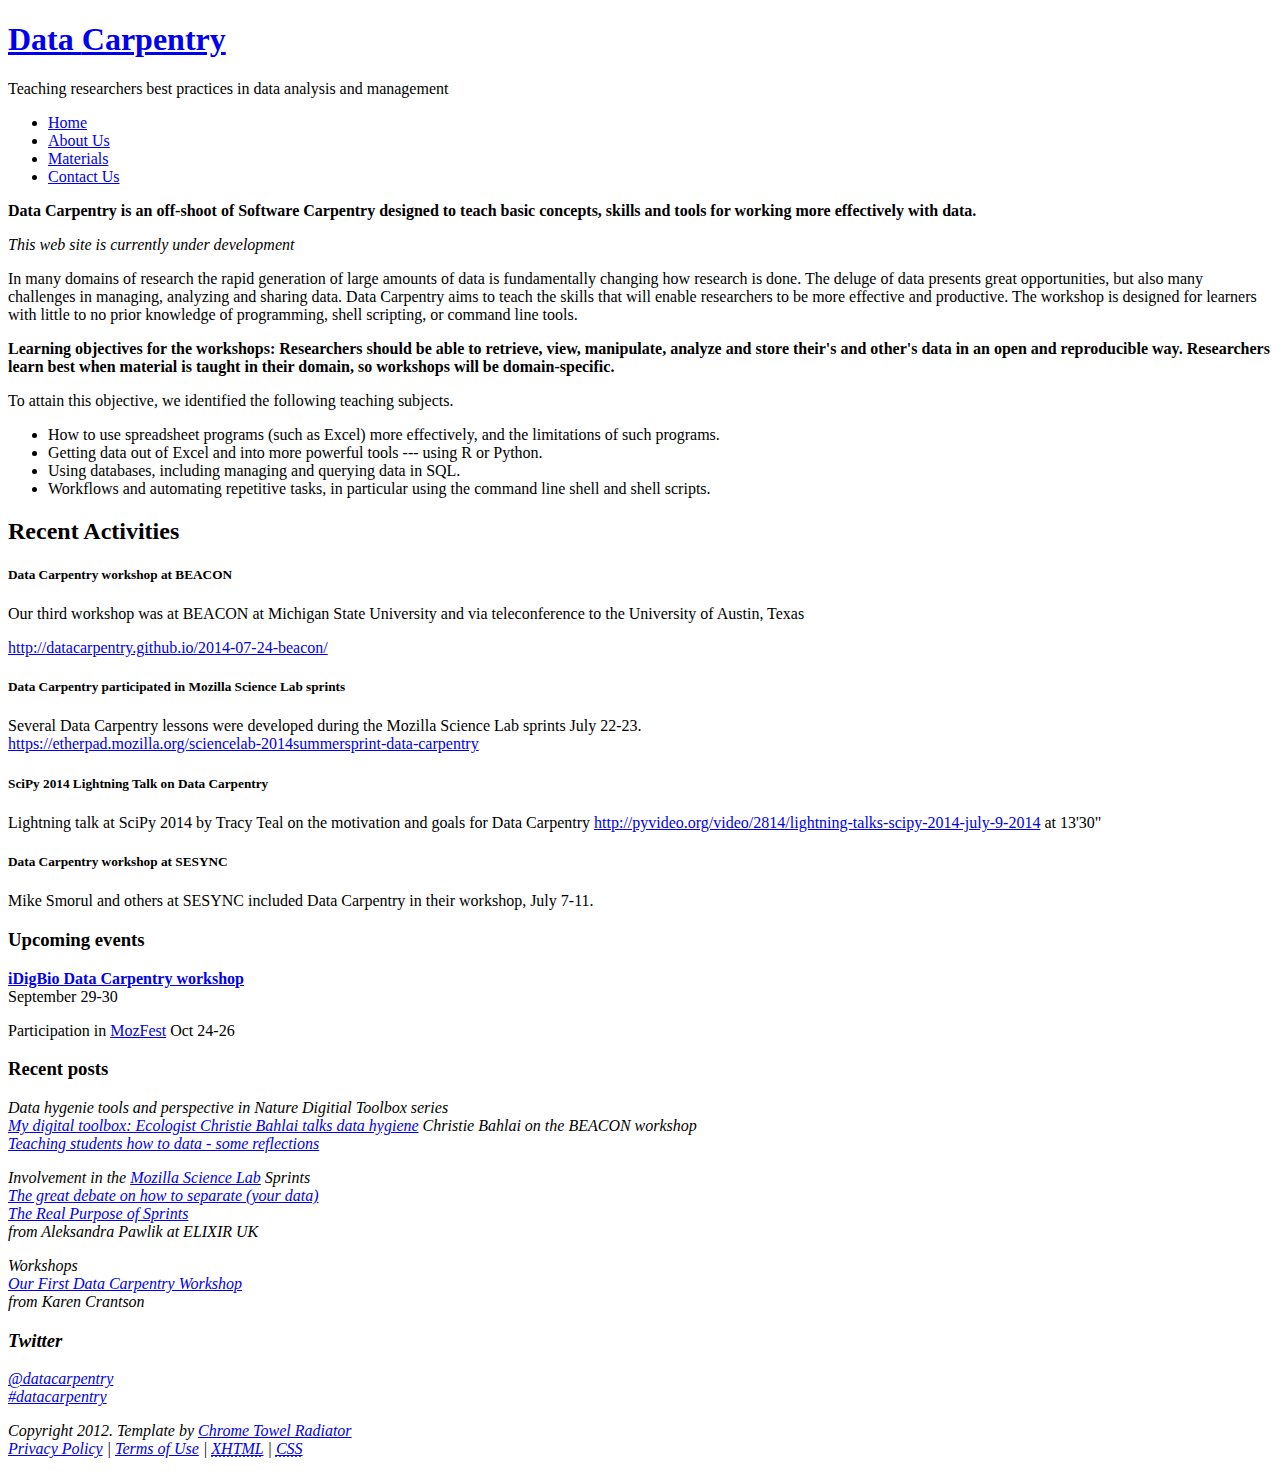
==== index.html @ efae6ca2 "added link to Nature Toolbox post" ====
<!DOCTYPE html PUBLIC "-//W3C//DTD XHTML 1.0 Transitional//EN" "http://www.w3.org/TR/xhtml1/DTD/xhtml1-transitional.dtd">
<html xmlns="http://www.w3.org/1999/xhtml">
<head>
<meta http-equiv="Content-Type" content="text/html; charset=utf-8" />
<title>Data Carpentry</title>
<link rel="stylesheet" href="css/reset.css" type="text/css" media="screen" />
	<link rel="stylesheet" href="css/style.css" type="text/css" media="screen" />
	<link rel="stylesheet" href="css/grid.css" type="text/css" media="screen" />
    	
</head>

<body>
<div id="wrapper">
	<div id="header">
    	<div class="inner container_12 clearfix">
        	<div id="logo" class="grid_10">
            	<h1><a href="index.html" title="Data Carpentry home">Data <span class="black">Carpentry</span></a></h1>
                <p id="slogan">Teaching researchers best practices in data analysis and management</p>
            </div><!-- end logo -->
            
           
        </div><!-- end header inner -->
    </div><!-- end header -->
	
	 <div id="nav" class="container_12 clearfix">
            	<ul>
					<li><a href="#">Home</a></li>
					<li><a href="about.html">About Us</a></li>
					<li><a href="https://github.com/swcarpentry/datacarpentry">Materials</a></li>
					<li><a href="#">Contact Us</a></li>
				</ul>
            </div><!-- end nav -->
    
    
   
    
    <div id="content">
    	<div class="inner container_12 clearfix">
        	<div id="main" class="grid_8">

<p><strong>
Data Carpentry is an off-shoot of Software Carpentry designed to teach basic concepts, skills 
and tools for working more effectively with data.

</strong></p>

<p><i>This web site is currently under development</i>
<!--
<br><b><a href=https://etherpad.mozilla.org/sciencelab-2014summersprint-data-carpentry>Information on Data Carpentry sprints</a></b>
-->
<p>In many domains of research the rapid generation of large
amounts of data is fundamentally changing how research is done. The deluge of data presents great
opportunities, but also many challenges in managing, analyzing and
sharing data. Data Carpentry aims to teach the 
skills that will enable researchers to be more effective and
productive. 
The workshop is designed for learners with little to no prior knowledge of
programming, shell scripting, or command line tools.
</p>

<p>
<strong>Learning objectives for the workshops: Researchers should be
      able to retrieve, view, manipulate, analyze and store their's and
      other's data in an open and reproducible way. Researchers learn best
      when material is taught in their domain, so workshops will be domain-specific.
</strong>
</p>
<p>
To attain this objective, we identified the following teaching subjects.
<ul>
<li> How to use spreadsheet programs (such as Excel) more effectively, and the limitations of such programs.
<li> Getting data out of Excel and into more powerful tools --- using R or Python.
<li> Using databases, including managing and querying data in SQL.
<li> Workflows and automating repetitive tasks, in particular using the command line shell and shell scripts.
</ul>
</p>

			

<div id="home-bottom" class="clearfix">

<h2>Recent Activities</h2>

    <div id="col2" class="grid_7">
        <h5>Data Carpentry workshop at BEACON</h5>
<p>Our third workshop was at BEACON at Michigan State University and via teleconference to the University of Austin, Texas<p>
<a href=http://datacarpentry.github.io/2014-07-24-beacon/>http://datacarpentry.github.io/2014-07-24-beacon/</a>
</p>
</div>
    
    <div id="col2" class="grid_7">
    	<h5>Data Carpentry participated in Mozilla Science Lab sprints</h5>

<p>
Several Data Carpentry lessons were developed during the Mozilla Science Lab sprints July 22-23.
<br><a href=https://etherpad.mozilla.org/sciencelab-2014summersprint-data-carpentry>https://etherpad.mozilla.org/sciencelab-2014summersprint-data-carpentry</a>
</p>
    </div>

   <div id="col2" class="grid_7">
   <h5>SciPy 2014 Lightning Talk on Data Carpentry</h5>
<p>Lightning talk at SciPy 2014 by Tracy Teal on the motivation and goals for Data Carpentry
<a href=http://pyvideo.org/video/2814/lightning-talks-scipy-2014-july-9-2014>http://pyvideo.org/video/2814/lightning-talks-scipy-2014-july-9-2014</a> at 13'30"
</p>
</div>
    
    <div id="col2" class="grid_7">
    	<h5>Data Carpentry workshop at SESYNC</h5>
<p>Mike Smorul and others at SESYNC included Data Carpentry in their workshop, July 7-11.
</p>
</div>

</div><!-- end home-bottom -->
            
            </div><!-- end main -->
            <div id="sidebar" class="grid_4">
            	<div class="inner">
				
<!--
				<img src="images/image1.jpg" alt="image" class="imgborder" />
-->
				
                <div id="address">
					<h3>Upcoming events</h3>
					<p><strong><a href=https://www.idigbio.org/wiki/index.php/Data_Carpentry>iDigBio Data Carpentry workshop</a></strong>
					<br>September 29-30
					<p>Participation in <a href=http://2014.mozillafestival.org>MozFest</a> Oct 24-26
					<h3>Recent posts</h3>
					<i>Data hygenie tools and perspective in Nature Digitial Toolbox series<i>
<br><a href=http://www.nature.com/news/my-digital-toolbox-ecologist-christie-bahlai-talks-data-hygiene-1.15896>My digital toolbox: Ecologist Christie Bahlai talks data hygiene</a>
					<i>Christie Bahlai on the BEACON workshop</i>
					<br><a href=http://practicaldatamanagement.wordpress.com/2014/09/04/teaching-students-how-to-data-some-reflections/>Teaching students how to data - some reflections</a>
					<p><i>Involvement in the <a href=http://mozillascience.org>Mozilla Science Lab</a> Sprints</i>
					<br><a href=https://storify.com/cbahlai/the-great-debate-on-how-to-separate-your-data>The great debate on how to separate (your data)</a>
					<br><a href=http://software-carpentry.org/blog/2014/08/krakow-sprint.html>The Real Purpose of Sprints</a> <br>from Aleksandra Pawlik at ELIXIR UK
					<p><i>Workshops</i>
					<br><a href=http://software-carpentry.org/blog/2014/05/our-first-data-carpentry-workshop.html>Our First Data Carpentry Workshop</A><br>from Karen Crantson

					<h3>Twitter</h3>
					<a href=http://twiter.com/datacarpentry>@datacarpentry</a>
<br><a href=http://twitter.com/hashtag/datacarpentry/>#datacarpentry</a>


				</div><!-- end address -->
                </div><!-- end sidebar inner -->
            
            </div><!-- end sidebar -->
        </div><!-- end content inner -->
    </div><!-- end content -->
    
    <div id="footer">
    	<div class="inner container_12 clearfix">
        
         <p>Copyright  2012. <!-- Please Do not remove -->Template by <a href="http://www.electrictowelrail.org.uk/chrome-towel-radiator/" target="_blank">Chrome Towel Radiator</a><!-- end --><br />
		<a href="#">Privacy Policy</a> | <a href="#">Terms of Use</a> | <a href="http://validator.w3.org/check/referer" title="This page validates as XHTML 1.0 Transitional"><abbr title="eXtensible HyperText Markup Language">XHTML</abbr></a> | <a href="http://jigsaw.w3.org/css-validator/check/referer?profile=css3" title="This page validates as CSS"><abbr title="Cascading Style Sheets">CSS</abbr></a></p>
        
        </div><!-- end footer inner -->
    </div><!-- end footer -->

</div><!-- end wrapper -->
</body>
</html>
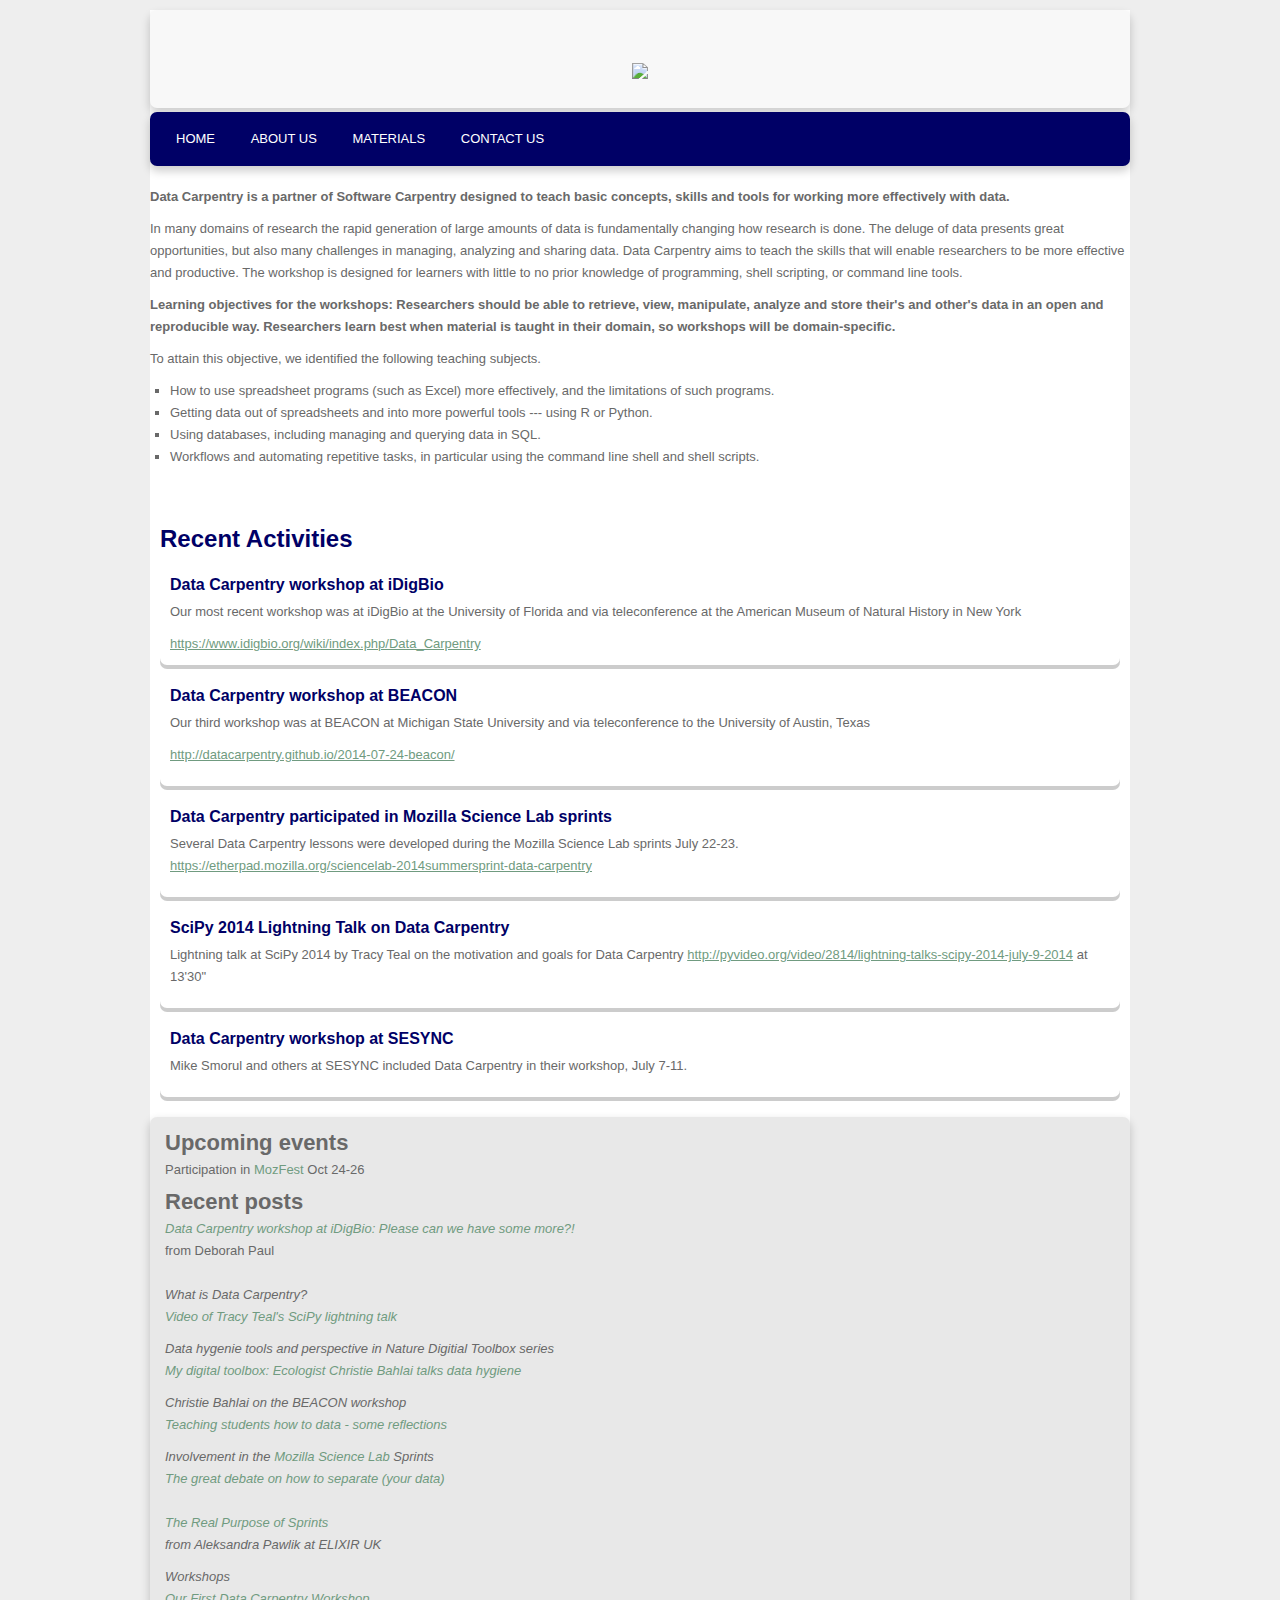
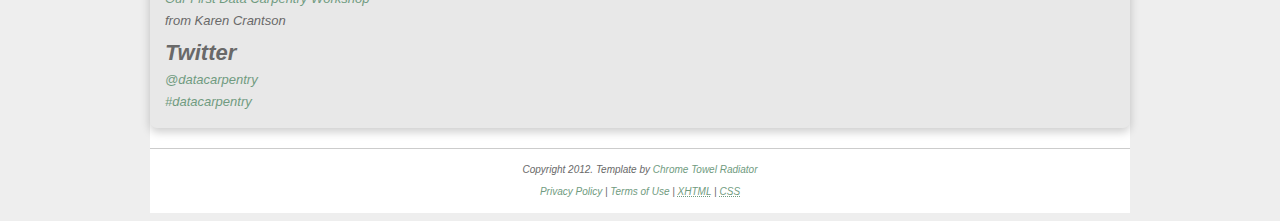
==== commit b018c919: "updated web site with current news and the logo" ====
--- a/index.html
+++ b/index.html
@@ -11,11 +11,14 @@
 
 <body>
 <div id="wrapper">
-	<div id="header">
+	<div id="header" align=center>
     	<div class="inner container_12 clearfix">
-        	<div id="logo" class="grid_10">
+        	<div id="logo" class="grid_12">
+		<img src=images/DC2_logo_small.png>
+<!--
             	<h1><a href="index.html" title="Data Carpentry home">Data <span class="black">Carpentry</span></a></h1>
                 <p id="slogan">Teaching researchers best practices in data analysis and management</p>
+-->
             </div><!-- end logo -->
             
            
@@ -24,10 +27,10 @@
 	
 	 <div id="nav" class="container_12 clearfix">
             	<ul>
-					<li><a href="#">Home</a></li>
+					<li><a href="index.html">Home</a></li>
 					<li><a href="about.html">About Us</a></li>
 					<li><a href="https://github.com/swcarpentry/datacarpentry">Materials</a></li>
-					<li><a href="#">Contact Us</a></li>
+					<li><a href="contact.html">Contact Us</a></li>
 				</ul>
             </div><!-- end nav -->
     
@@ -39,12 +42,12 @@
         	<div id="main" class="grid_8">
 
 <p><strong>
-Data Carpentry is an off-shoot of Software Carpentry designed to teach basic concepts, skills 
+Data Carpentry is a partner of Software Carpentry designed to teach basic concepts, skills 
 and tools for working more effectively with data.
 
 </strong></p>
 
-<p><i>This web site is currently under development</i>
+
 <!--
 <br><b><a href=https://etherpad.mozilla.org/sciencelab-2014summersprint-data-carpentry>Information on Data Carpentry sprints</a></b>
 -->
@@ -69,7 +72,7 @@
 To attain this objective, we identified the following teaching subjects.
 <ul>
 <li> How to use spreadsheet programs (such as Excel) more effectively, and the limitations of such programs.
-<li> Getting data out of Excel and into more powerful tools --- using R or Python.
+<li> Getting data out of spreadsheets and into more powerful tools --- using R or Python.
 <li> Using databases, including managing and querying data in SQL.
 <li> Workflows and automating repetitive tasks, in particular using the command line shell and shell scripts.
 </ul>
@@ -80,6 +83,14 @@
 <div id="home-bottom" class="clearfix">
 
 <h2>Recent Activities</h2>
+
+<div id="col2" class="grid_7">
+<h5>Data Carpentry workshop at iDigBio</h5>
+<p>Our most recent workshop was at iDigBio at the University of 
+Florida and via teleconference at the American Museum of Natural 
+History in New York</p>
+<a href=https://www.idigbio.org/wiki/index.php/Data_Carpentry>https://www.idigbio.org/wiki/index.php/Data_Carpentry</a>
+</div>
 
     <div id="col2" class="grid_7">
         <h5>Data Carpentry workshop at BEACON</h5>
@@ -122,17 +133,21 @@
 				
                 <div id="address">
 					<h3>Upcoming events</h3>
-					<p><strong><a href=https://www.idigbio.org/wiki/index.php/Data_Carpentry>iDigBio Data Carpentry workshop</a></strong>
-					<br>September 29-30
 					<p>Participation in <a href=http://2014.mozillafestival.org>MozFest</a> Oct 24-26
 					<h3>Recent posts</h3>
-					<i>Data hygenie tools and perspective in Nature Digitial Toolbox series<i>
+
+					<a href=https://www.idigbio.org/content/data-carpentry-please-can-we-have-some-more><i>Data Carpentry workshop at iDigBio: Please can we have some more?!</i></a>
+<br>from Deborah Paul
+<p><br>					<i>What is Data Carpentry?
+										<br><a href=https://www.youtube.com/watch?v=SMyto7WHiNs&feature=youtu.be&t=13m>Video of Tracy Teal's SciPy lightning talk</a>
+					
+					<p><i>Data hygenie tools and perspective in Nature Digitial Toolbox series<i>
 <br><a href=http://www.nature.com/news/my-digital-toolbox-ecologist-christie-bahlai-talks-data-hygiene-1.15896>My digital toolbox: Ecologist Christie Bahlai talks data hygiene</a>
-					<i>Christie Bahlai on the BEACON workshop</i>
+					<p><i>Christie Bahlai on the BEACON workshop</i>
 					<br><a href=http://practicaldatamanagement.wordpress.com/2014/09/04/teaching-students-how-to-data-some-reflections/>Teaching students how to data - some reflections</a>
 					<p><i>Involvement in the <a href=http://mozillascience.org>Mozilla Science Lab</a> Sprints</i>
 					<br><a href=https://storify.com/cbahlai/the-great-debate-on-how-to-separate-your-data>The great debate on how to separate (your data)</a>
-					<br><a href=http://software-carpentry.org/blog/2014/08/krakow-sprint.html>The Real Purpose of Sprints</a> <br>from Aleksandra Pawlik at ELIXIR UK
+					<br>&nbsp;<br><a href=http://software-carpentry.org/blog/2014/08/krakow-sprint.html>The Real Purpose of Sprints</a> <br>from Aleksandra Pawlik at ELIXIR UK
 					<p><i>Workshops</i>
 					<br><a href=http://software-carpentry.org/blog/2014/05/our-first-data-carpentry-workshop.html>Our First Data Carpentry Workshop</A><br>from Karen Crantson
 
--- a/css/style.css
+++ b/css/style.css
@@ -0,0 +1,239 @@
+body {
+    background:#EEEEEE;
+    color: #696969;
+    font-family: Arial;
+    font-size: 13px;
+    font-style: normal;
+    letter-spacing: 0;
+    line-height: 22px;
+}
+#wrapper {
+    background-color: #FFFFFF;
+    margin: 0 auto;
+    width: 980px;
+}
+a, a:visited {
+    color: #709B80;
+    text-decoration: none;
+}
+a:hover {
+    color: #E27318;
+    text-decoration: underline;
+}
+a img {
+    border: medium none;
+}
+.imgborder {
+    border: 1px solid #CCCCCC;
+    border-radius: 7px 7px 7px 7px;
+    box-shadow: 0 5px 10px rgba(0, 0, 0, 0.2);
+    padding: 2px;
+}
+a:focus, a:hover, a:active {
+    outline: medium none;
+}
+h1, h2, h3, h4, h5, h6 {
+    color: #000066;
+    font-family: Arial;
+    font-weight: bold;
+    margin: 0 0 5px;
+    padding: 0;
+    text-decoration: none;
+}
+h1 {
+    font-size: 32px;
+    line-height: 34px;
+}
+h2 {
+    font-size: 24px;
+    line-height: 1.3em;
+}
+h2 a, h2 a:visited {
+    color: #444444;
+    text-decoration: none;
+}
+h2 a:hover {
+    color: #CC3300;
+    text-decoration: none;
+}
+h3 {
+    font-size: 22px;
+}
+h4 {
+    font-size: 18px;
+}
+h5 {
+    font-size: 16px;
+}
+h6 {
+    font-size: 14px;
+}
+p {
+    margin: 0;
+    padding: 0 0 10px;
+}
+ul {
+    list-style-type: square;
+    margin: 0;
+    padding: 0 0 15px;
+}
+ul li {
+    list-style-type: square;
+    margin: 0 0 0 20px;
+    padding: 0;
+}
+ul ul {
+    list-style-type: square;
+    margin: 0;
+    padding: 0;
+}
+ol {
+    margin: 0;
+    padding: 0 0 15px;
+}
+ol li {
+    margin: 0 0 0 20px;
+    padding: 0;
+}
+ol ol {
+    margin: 0;
+    padding: 0;
+}
+#header {
+    margin: 0 auto;
+    padding: 0;
+}
+#header .inner {
+    background-color: #F8F8F8;
+    border-radius: 7px 7px 7px 7px;
+    box-shadow: 0 5px 10px rgba(0, 0, 0, 0.2);
+    margin-top: 10px;
+    margin-bottom: 20px;    
+    padding: 16px 0;
+}
+#logo {
+    float: center;
+    margin: 24px 0 0;
+    opacity: 1.1;
+    overflow: hidden;
+    padding: 13px 0;
+}
+#logo h1 {
+    font-family: arial;
+    font-size: 35px;
+    font-weight: normal;
+    line-height: 57px;
+    margin: 0;
+    padding: 0 0 0 20px;
+}
+#logo h1 a {
+    color: #000066;
+    margin: 0;
+    padding: 0;
+    text-decoration: none;
+}
+#logo h1 a:hover {
+    color: #000066;
+    text-decoration: none;
+}
+#logo #slogan {
+    color: #000066;
+    font-size: 19px;
+    font-weight: normal;
+    margin: 0;
+    padding: 0 0 0 30px;
+}
+#nav ul {
+    background-color: #000066;
+    border-radius: 7px 7px 7px 7px;
+    box-shadow: 0 5px 10px rgba(0, 0, 0, 0.2);
+    list-style-type: none;
+    margin: -16px 0 0;
+    padding: 16px 0;
+}
+#nav ul li {
+    display: inline;
+}
+#nav ul li a:link, #nav ul li a:visited {
+    color: #FFFFFF;
+    font-family: arial;
+    padding: 6px;
+    text-align: center;
+    text-decoration: none;
+    text-transform: uppercase;
+}
+#nav ul li a:hover, #nav ul li a:active {    
+    color: #A8A8A8;
+	border-radius:7px;
+}
+#banner .inner h2 {
+    color: #FFFFFF;
+    font-size: 39px;
+    font-style: normal;
+    letter-spacing: 0;
+    line-height: 1.4;
+    padding: 56px 335px 0 46px;
+    text-decoration: none;
+    text-transform: none;
+    word-spacing: 0;
+}
+#content .inner {
+    margin-top: 20px;
+    font-family: arial;
+}
+#main h2 {
+    color: #000066;
+    font-family: arial;
+}
+#home-bottom {
+    margin: 15px 0 0;
+    padding: 15px 0 0;
+}
+#home-bottom h2 {
+    color: #000066;
+    margin-left: 10px;
+}
+#home-bottom a:link, #home-bottom a:visited {
+    color: #709B80;
+    text-decoration: underline;
+}
+#home-bottom a:hover {
+    color: #E27318;
+    text-decoration: none;
+}
+#col1, #col2 {
+    border-radius: 7px 7px 7px 7px;
+    box-shadow: 0 4px 0 rgba(0, 0, 0, 0.2);
+    margin: 10px;
+    padding: 10px;
+}
+#col2 {
+}
+#address {
+    background-color: #E8E8E8;
+    border-radius: 7px 7px 7px 7px;
+    box-shadow: 0 4px 10px rgba(0, 0, 0, 0.2);
+    font-family: arial;
+    color: #696969;
+    margin: 20px 0;
+    padding: 15px;
+}
+#address h3 {
+    font-family: arial;
+    color: #696969;
+}
+#footer {
+    margin-top: 15px;
+}
+#footer .inner {
+    border-top: 1px solid #CCCCCC;
+    font-size: 10px;
+    padding-top: 10px;
+    text-align: center;
+}
+#footer .inner a {
+    text-decoration: none;
+}
+#footer .inner a:hover {
+    text-decoration: underline;
+}
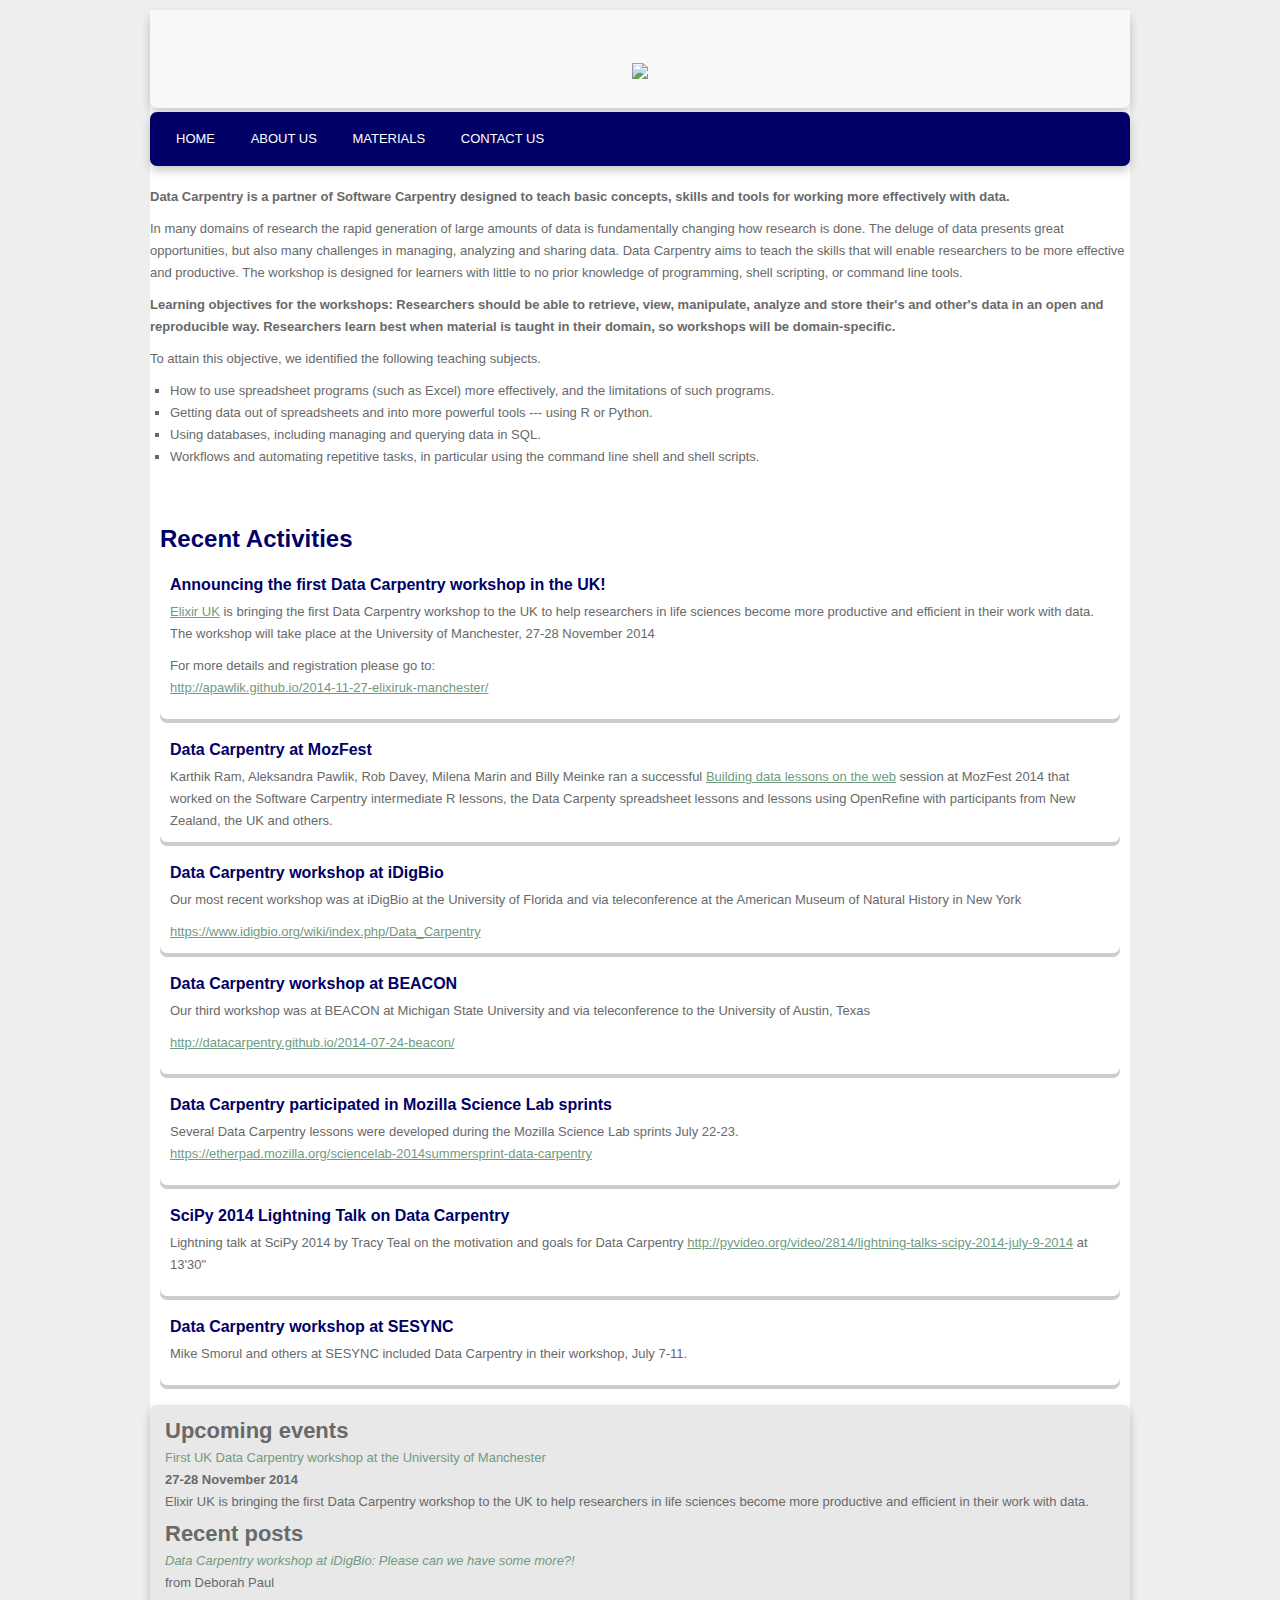
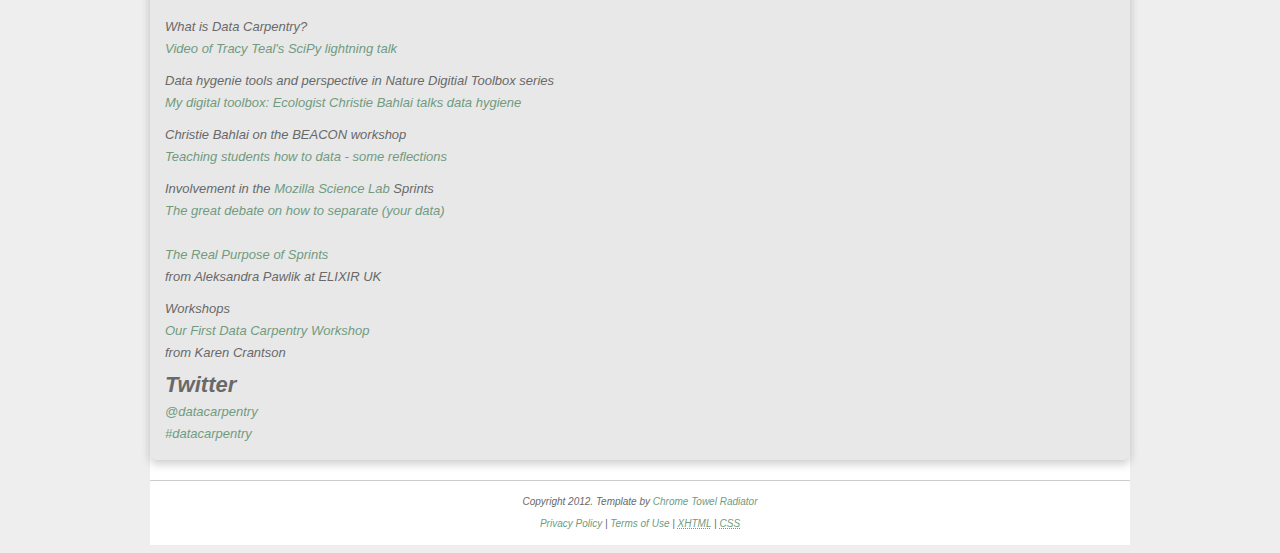
==== commit c47bfee1: "added ELIXIR event to web site and pointer to MozFest session" ====
--- a/index.html
+++ b/index.html
@@ -85,6 +85,25 @@
 <h2>Recent Activities</h2>
 
 <div id="col2" class="grid_7">
+<h5>Announcing the first Data Carpentry workshop in the UK!</h5>
+<p><a href=http://elixir-uk.org>Elixir UK</a> is bringing the first Data Carpentry workshop to the UK to
+help researchers in life sciences become more productive and efficient
+in their work with data.
+The workshop will take place at the University of Manchester, 27-28
+November 2014
+<p>
+For more details and registration please go to:
+<br><a href=http://apawlik.github.io/2014-11-27-elixiruk-manchester/>http://apawlik.github.io/2014-11-27-elixiruk-manchester/</a>
+</div>
+
+<div id="col2" class="grid_7">
+<h5>Data Carpentry at MozFest</h5>
+Karthik Ram, Aleksandra Pawlik, Rob Davey, Milena Marin and Billy Meinke ran a successful
+<a href=https://github.com/karthik/mozfest-data-lessons>Building data lessons on the web</a> 
+session at MozFest 2014 that worked on the Software Carpentry intermediate R lessons, the Data Carpenty spreadsheet lessons and lessons using OpenRefine with participants from New Zealand, the UK and others. 
+</div>
+
+<div id="col2" class="grid_7">
 <h5>Data Carpentry workshop at iDigBio</h5>
 <p>Our most recent workshop was at iDigBio at the University of 
 Florida and via teleconference at the American Museum of Natural 
@@ -133,7 +152,13 @@
 				
                 <div id="address">
 					<h3>Upcoming events</h3>
-					<p>Participation in <a href=http://2014.mozillafestival.org>MozFest</a> Oct 24-26
+					<p><a href=http://apawlik.github.io/2014-11-27-elixiruk-manchester/>First UK Data Carpentry workshop at the
+					University of Manchester</a><br>
+<b>27-28 November 2014</b>
+<br>Elixir UK is bringing the first Data Carpentry workshop to the UK to
+help researchers in life sciences become more productive and efficient
+in their work with data.
+
 					<h3>Recent posts</h3>
 
 					<a href=https://www.idigbio.org/content/data-carpentry-please-can-we-have-some-more><i>Data Carpentry workshop at iDigBio: Please can we have some more?!</i></a>
@@ -152,7 +177,7 @@
 					<br><a href=http://software-carpentry.org/blog/2014/05/our-first-data-carpentry-workshop.html>Our First Data Carpentry Workshop</A><br>from Karen Crantson
 
 					<h3>Twitter</h3>
-					<a href=http://twiter.com/datacarpentry>@datacarpentry</a>
+					<a href=http://twitter.com/datacarpentry>@datacarpentry</a>
 <br><a href=http://twitter.com/hashtag/datacarpentry/>#datacarpentry</a>
 
 
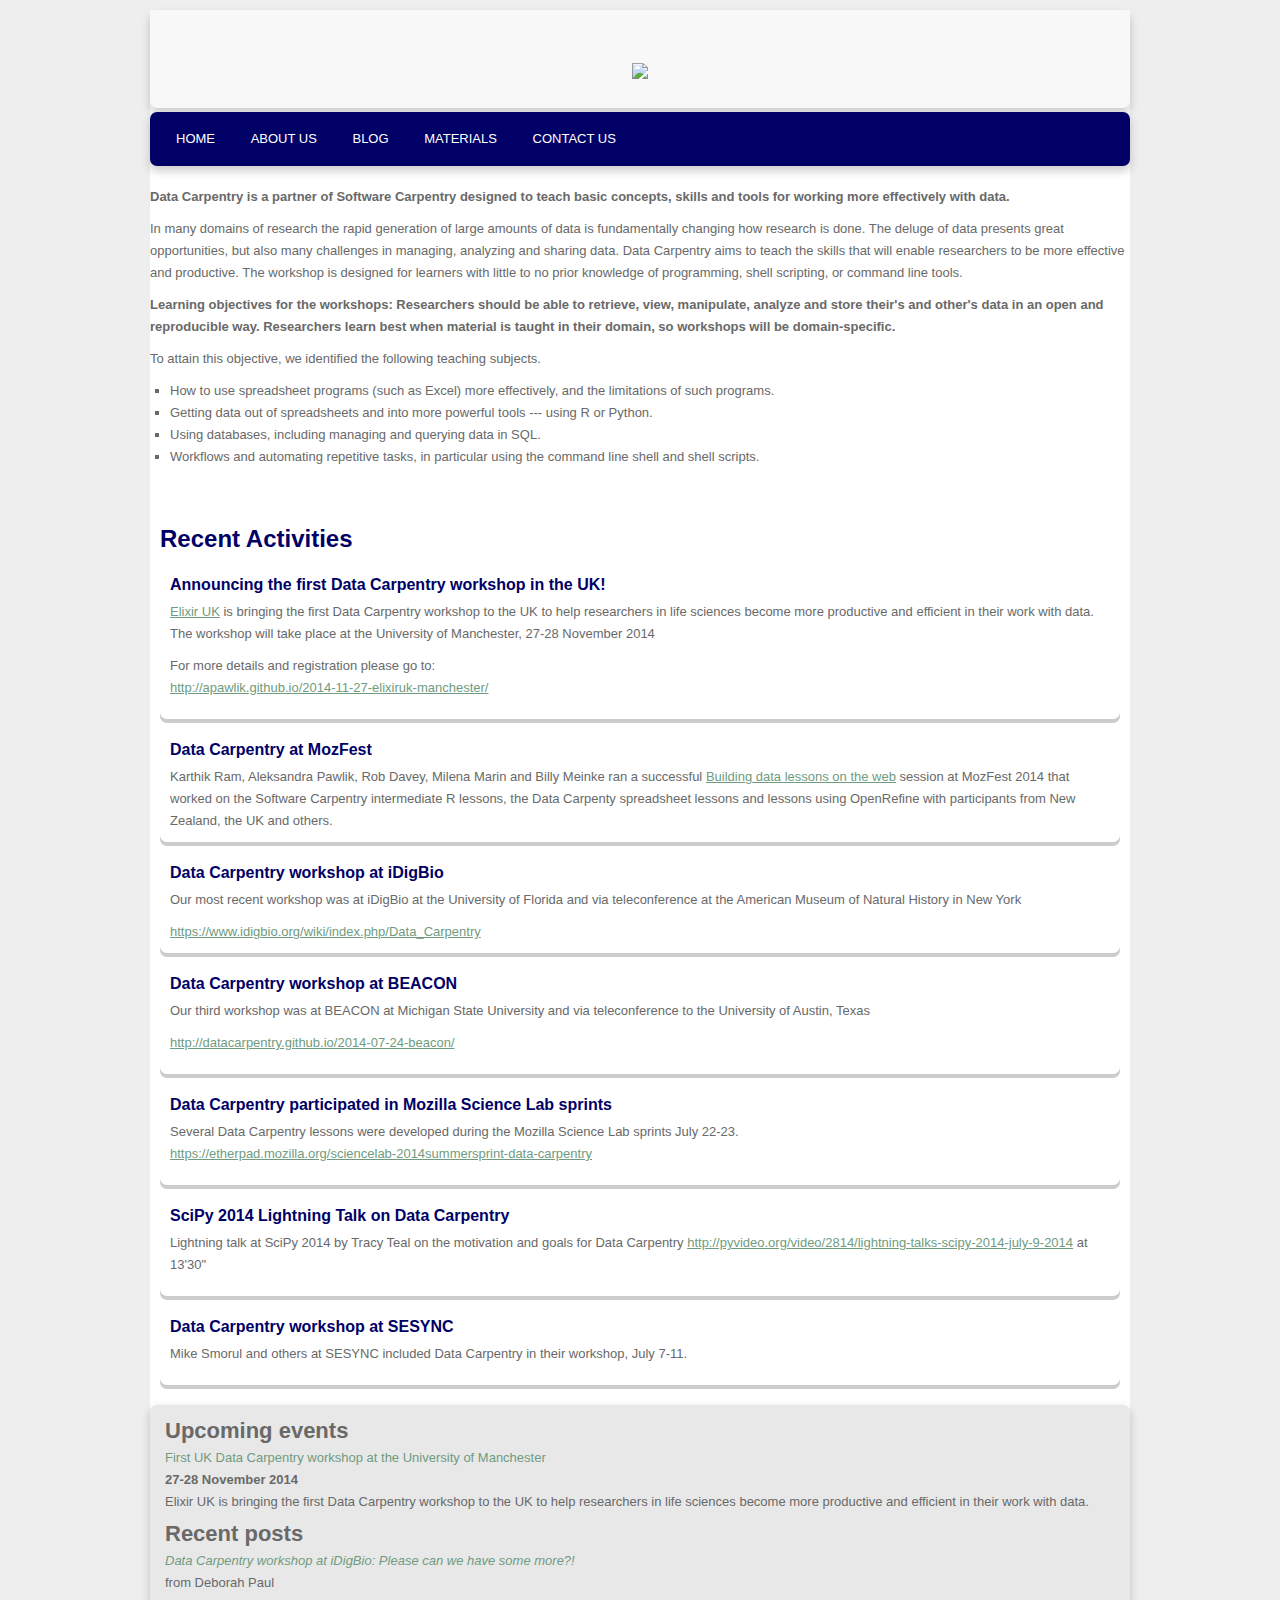
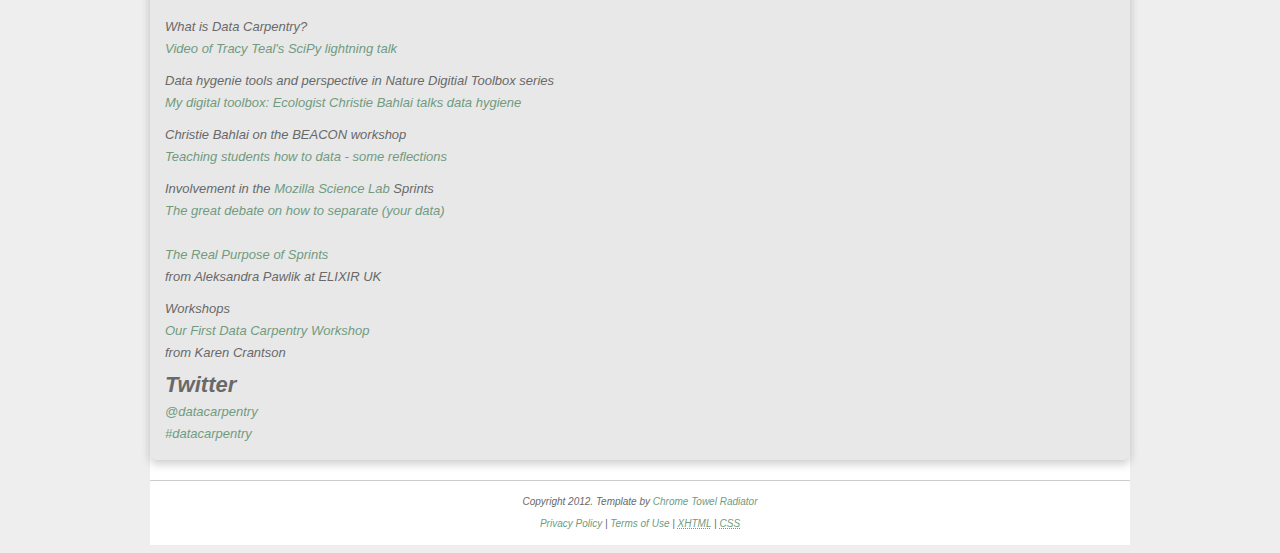
==== commit 69812ecd: "updated website with blog link and discuss list" ====
--- a/index.html
+++ b/index.html
@@ -29,6 +29,7 @@
             	<ul>
 					<li><a href="index.html">Home</a></li>
 					<li><a href="about.html">About Us</a></li>
+					<li><a href="http://datacarpentry.github.io/blog/">Blog</a></li>
 					<li><a href="https://github.com/swcarpentry/datacarpentry">Materials</a></li>
 					<li><a href="contact.html">Contact Us</a></li>
 				</ul>
